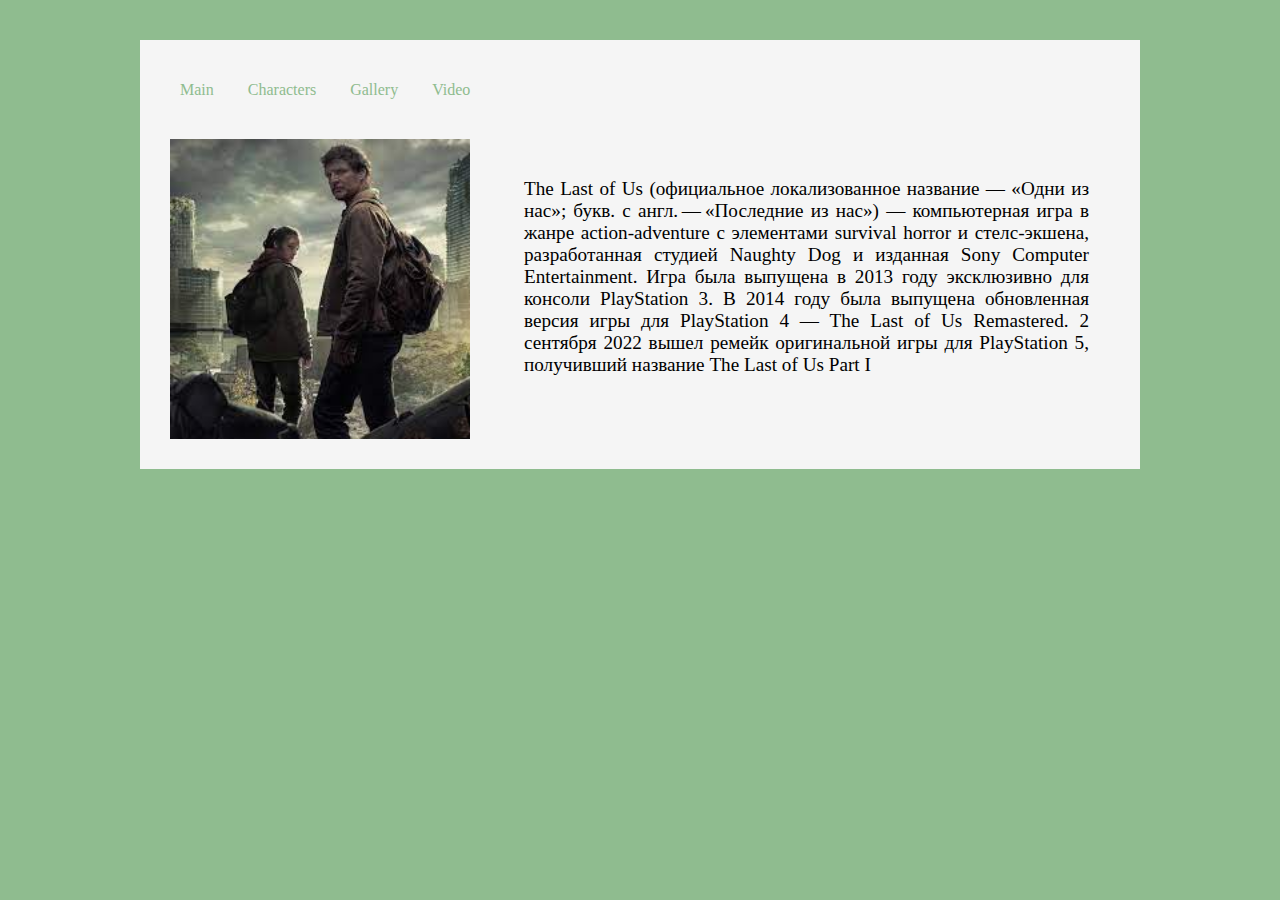
==== last/index.html @ 2c7ea09c "Last of us" ====
<!DOCTYPE html>
<html lang="en">
<head>
    <meta charset="UTF-8">
    <meta http-equiv="X-UA-Compatible" content="IE=edge">
    <meta name="viewport" content="width=device-width, initial-scale=1.0">
    <title>The Last of Us (series)</title>
    <link rel="stylesheet" href="css/style.css">
</head>
<body>
    <div class="container">

        <div class="nav">
            <a href="index.html">Main</a>
            <a href="characters.html">Characters</a>
            <a href="gallery.html">Gallery</a>
            <a href="videos.html">Video</a>
        </div>
        <div class="left-block"></div>
        <div class="right-block">
            <p>
            The Last of Us (официальное локализованное название — «Одни из нас»; букв. с
            англ. — «Последние из нас») — компьютерная игра в жанре action-adventure с элементами
            survival horror и стелс-экшена, разработанная студией Naughty Dog и изданная Sony Computer
            Entertainment. Игра была выпущена в 2013 году эксклюзивно для консоли PlayStation 3. В 2014
            году была выпущена обновленная версия игры для PlayStation 4 — The Last of Us Remastered.
            2 сентября 2022 вышел ремейк оригинальной игры для PlayStation 5, получивший название The
            Last of Us Part I
             </p>
        </div>
    </div>
</body>
</html>
---- last/css/style.css ----
body {
    background-color: DarkSeaGreen;
}
div {
    border: 0px solid black
}
.container {
    width: 1000px;
    margin: 40px auto;
    min-height: 200px;
    background: WhiteSmoke;
    padding-top: 1px;
}
.nav {
    width: 940px;
    /*min-height: 50px;*/
    margin-top: 30px;
    margin-left: 30px;    
}
.nav > a {
    display: inline-block;
    padding: 10px;
    margin-right: 10px;
    text-decoration: none;
    color: darkseagreen;
}
.nav > a:hover {
    background-color: DarkSeaGreen;
    color: whitesmoke;
}
.left-block, .right-block {
    min-height: 300px;
    display: inline-block;
    width: 100px;
    margin-left: 30px;
    margin-top: 30px;
    margin-bottom: 30px;
    vertical-align: top;
    
}
.left-block {
    width: 300px;
    background-image: url(../img/1800.jfif);
    background-size: 100%;
}
.right-block {
    width: 605px;
    padding: 20px;
    box-sizing: border-box;
}
.right-block > p {
    font-size: 120%;
    text-align: justify;
}
.media {
    width: 940px;
    min-height: 100px;
    margin-left: 30px;
    margin-top: 30px;
    margin-bottom: 30px;
    position: relative;
}
img.preview {
    width: 450px;
    height: 260px;
    margin-right: 10px;
    margin-bottom: 10px;
}
.media > iframe {
    margin: 30px auto;
    display: block;
}

.ch_photo-block, .ch_text-block {
    min-height: 300px;
    display: inline-block;
    width: 100px;
    margin-left: 30px;
    
    margin-bottom: 30px;
    vertical-align: top;
    
}

.ch_photo-block {
    margin-top: 30px;
    width: 450px;
    background-size: 100%;
}

.ch_text-block {
    width: 455px;
    padding: 20px;
    box-sizing: border-box;
}

.ch_text-block > p {
    font-size: 65%;
    text-align: justify;
}
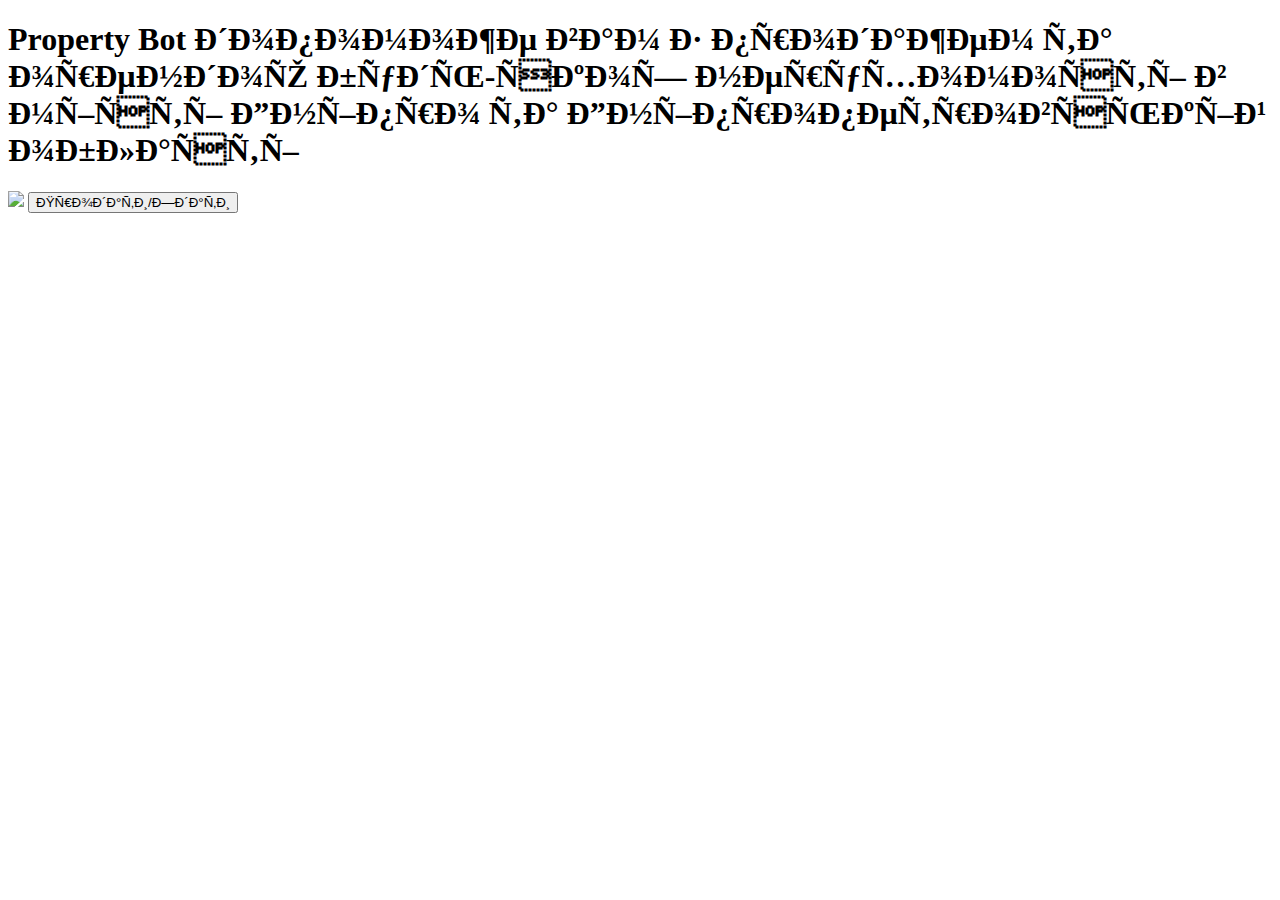
==== commit af57afde: "Update index.html" ====
--- a/last/index.html
+++ b/last/index.html
@@ -1,33 +1,16 @@
-<!DOCTYPE html>
-<html lang="en">
-<head>
-    <meta charset="UTF-8">
-    <meta http-equiv="X-UA-Compatible" content="IE=edge">
-    <meta name="viewport" content="width=device-width, initial-scale=1.0">
-    <title>The Last of Us (series)</title>
-    <link rel="stylesheet" href="css/style.css">
+<!doctype html>
+<head lang="ua">
+    <meta charset="UTF-">
+    <meta name="viewport"
+          content="width=device-width, user-scalable=no, initial-scale=1.0, maximum-scale=1.0, minimum-scale=1.0">
+    <meta http-equiv="X-UA-Compatible" content="ie=edge">
+    <title>VE Estate Dnipro</title>
 </head>
 <body>
-    <div class="container">
-
-        <div class="nav">
-            <a href="index.html">Main</a>
-            <a href="characters.html">Characters</a>
-            <a href="gallery.html">Gallery</a>
-            <a href="videos.html">Video</a>
-        </div>
-        <div class="left-block"></div>
-        <div class="right-block">
-            <p>
-            The Last of Us (официальное локализованное название — «Одни из нас»; букв. с
-            англ. — «Последние из нас») — компьютерная игра в жанре action-adventure с элементами
-            survival horror и стелс-экшена, разработанная студией Naughty Dog и изданная Sony Computer
-            Entertainment. Игра была выпущена в 2013 году эксклюзивно для консоли PlayStation 3. В 2014
-            году была выпущена обновленная версия игры для PlayStation 4 — The Last of Us Remastered.
-            2 сентября 2022 вышел ремейк оригинальной игры для PlayStation 5, получивший название The
-            Last of Us Part I
-             </p>
-        </div>
+    <div id="main">
+        <h1>Property Bot допоможе вам з продажем та орендою будь-якої нерухомості в місті Дніпро та Дніпропетровській області</h1>
+          <img src="../static/img/ve_logo.jpg" width="70">
+          <button id="sell">Продати/Здати</button>
     </div>
 </body>
-</html>+</html>
